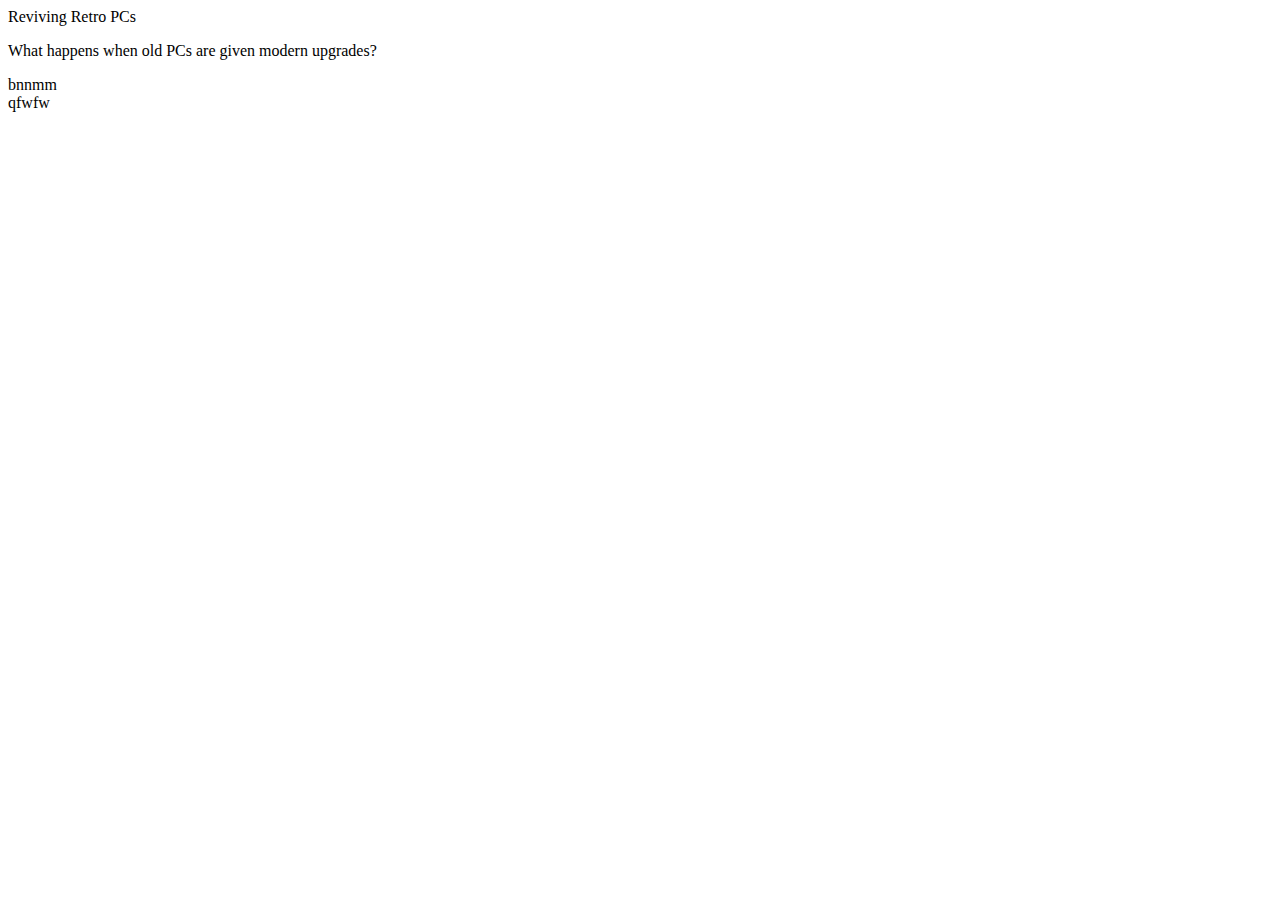
==== footer.html @ dfd05743 "Progress" ====
<!DOCTYPE html>
<html lang="en">
  <head>
    <meta charset="UTF-8" />
    <meta name="viewport" content="width=device-width, initial-scale=1.0" />
    <title>Footer</title>
  </head>
  <body>
    <div class="container flex flex-wrap mx-auto justify-between px-4">
      <!-- left -->
      <div class="left w-32">
        <!-- <div class="max-w-"> -->
          <div
            class="h-48 lg:h-auto lg:w-48 flex-none bg-cover rounded-t lg:rounded-t-none lg:rounded-l text-center overflow-hidden"
            style="background-image: url('./assets/images/image-retro-pcs.jpg')"
            title="Woman holding a mug"
          ></div>
          <!-- <img class="img-fluid" src="./assets/images/image-retro-pcs.jpg" -->
          <div
            class="flex flex-col justify-between leading-normal"
          >
            <div class="mb-8">
              <div class="text-gray-900 font-bold text-xl mb-2">
                Reviving Retro PCs
              </div>
              <p class="text-gray-700 text-base">
                What happens when old PCs are given modern upgrades?
              </p>
            </div>
          </div>
        <!-- </div> -->
      </div>
      <!-- middle -->
      <div class="middle w-32">
        bnnmm
      </div>
      <!-- right -->
      <div class="right w-32">qfwfw</div>
    </div>
  </body>
</html>
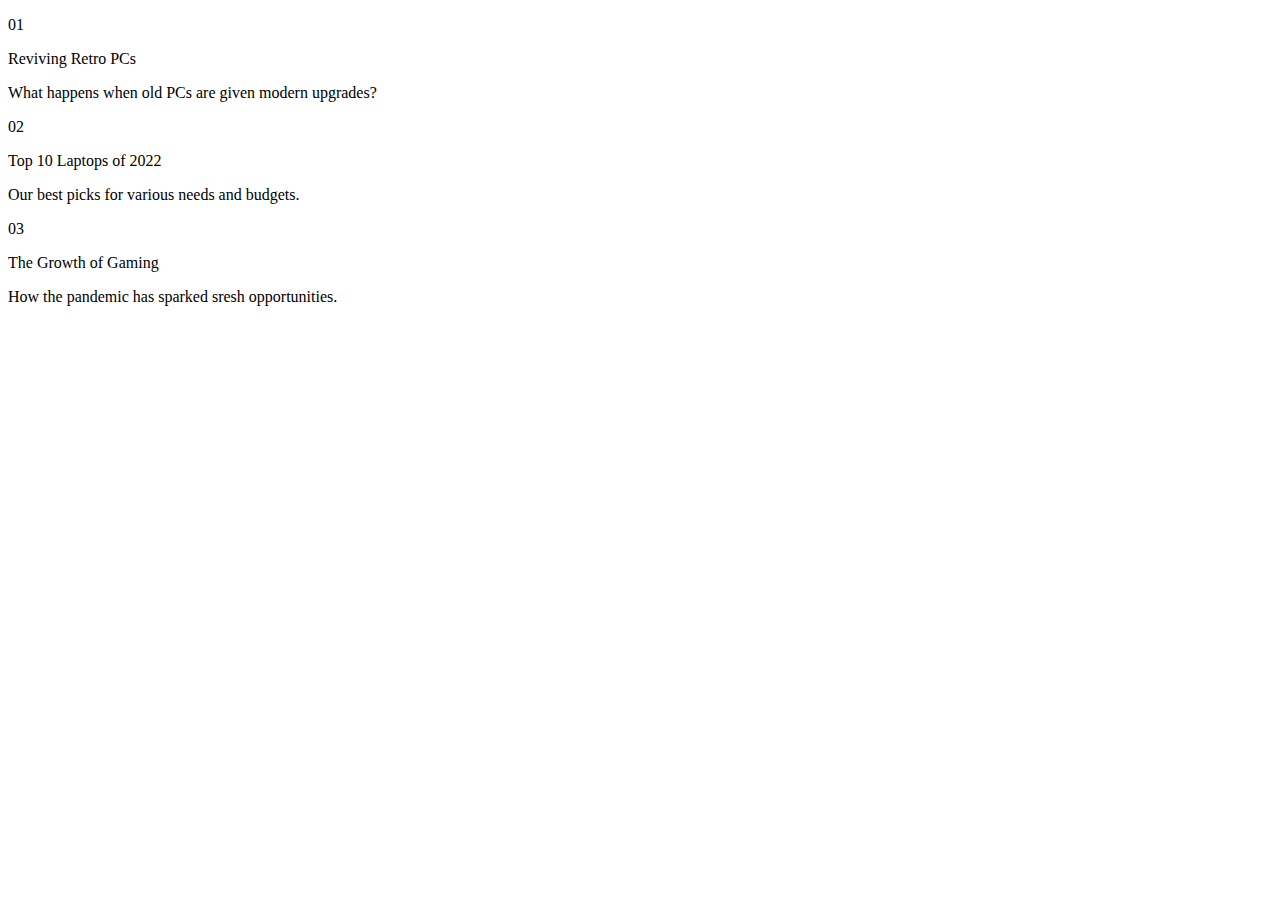
==== commit 68630827: "Complete" ====
--- a/footer.html
+++ b/footer.html
@@ -6,36 +6,50 @@
     <title>Footer</title>
   </head>
   <body>
-    <div class="container flex flex-wrap mx-auto justify-between px-4">
-      <!-- left -->
-      <div class="left w-32">
-        <!-- <div class="max-w-"> -->
-          <div
-            class="h-48 lg:h-auto lg:w-48 flex-none bg-cover rounded-t lg:rounded-t-none lg:rounded-l text-center overflow-hidden"
-            style="background-image: url('./assets/images/image-retro-pcs.jpg')"
-            title="Woman holding a mug"
-          ></div>
-          <!-- <img class="img-fluid" src="./assets/images/image-retro-pcs.jpg" -->
-          <div
-            class="flex flex-col justify-between leading-normal"
-          >
+    <div class="container columns-3 flex flex-wrap mx-auto justify-between mb-10">
+
+      <!-- column 1 -->
+      <div class="left max-w-sm w-full lg:max-w-full lg:flex">
+        <div class="h-64 lg:w-48 flex-none bg-cover rounded-t lg:rounded-t-none lg:rounded-l text-center overflow-hidden" style="background-image: url('./assets/images/image-retro-pcs.jpg')" title="Woman holding a mug">
+        </div>
+        <div class=" bg-white rounded-b lg:rounded-b-none lg:rounded-r p-4 flex flex-col justify-between leading-normal">
+          <div class="mb-8">
+            <p class="text-sm off-white flex items-center text-4xl md:text-5xl lg:text-6xl font-bold">
+              01
+            </p>
+            <div class="text-gray-900 font-bold text-xl mb-2">Reviving Retro PCs</div>
+            <p class="off-white text-base">What happens when old PCs are given modern upgrades?</p>
+          </div>
+        </div>
+
+       <!-- column 2 -->
+       <div class="left max-w-sm w-full lg:max-w-full lg:flex">
+        <div class="h-64 lg:w-48 flex-none bg-cover rounded-t lg:rounded-t-none lg:rounded-l text-center overflow-hidden" style="background-image: url('./assets/images/image-top-laptops.jpg')" title="Woman holding a mug">
+        </div>
+        <div class=" bg-white rounded-b lg:rounded-b-none lg:rounded-r p-4 flex flex-col justify-between leading-normal">
+          <div class="mb-8">
+            <p class="text-sm off-white flex items-center text-4xl md:text-5xl lg:text-6xl font-bold">
+              02
+            </p>
+            <div class="text-gray-900 font-bold text-xl mb-2">Top 10 Laptops of 2022</div>
+            <p class="off-white text-base">Our best picks for various needs and budgets.</p>
+          </div>
+        </div>
+
+        <!-- column 3 -->
+        <div class="left max-w-sm w-full lg:max-w-full lg:flex">
+          <div class="h-64 lg:w-48 flex-none bg-cover rounded-t lg:rounded-t-none lg:rounded-l text-center overflow-hidden" style="background-image: url('./assets/images/image-gaming-growth.jpg')" title="Woman holding a mug">
+          </div>
+          <div class=" bg-white rounded-b lg:rounded-b-none lg:rounded-r p-4 flex flex-col justify-between leading-normal">
             <div class="mb-8">
-              <div class="text-gray-900 font-bold text-xl mb-2">
-                Reviving Retro PCs
-              </div>
-              <p class="text-gray-700 text-base">
-                What happens when old PCs are given modern upgrades?
+              <p class="text-sm off-white flex items-center text-4xl md:text-5xl lg:text-6xl font-bold">
+                03
               </p>
+              <div class="text-gray-900 font-bold text-xl mb-2">The Growth of Gaming</div>
+              <p class="off-white text-base">How the pandemic has sparked sresh opportunities.</p>
             </div>
           </div>
-        <!-- </div> -->
-      </div>
-      <!-- middle -->
-      <div class="middle w-32">
-        bnnmm
-      </div>
-      <!-- right -->
-      <div class="right w-32">qfwfw</div>
+
     </div>
   </body>
 </html>
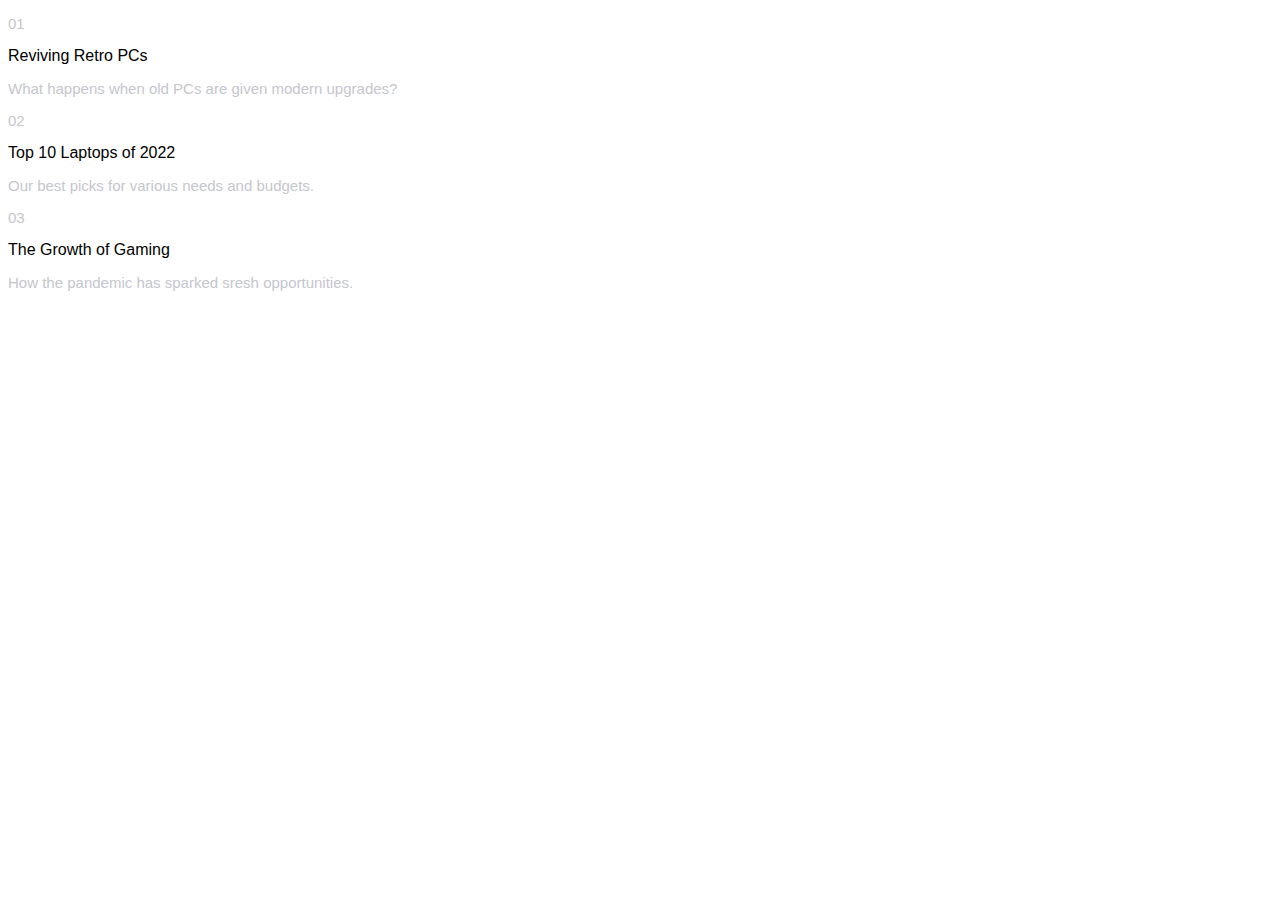
==== commit e775647d: "Adjusted responsiveness" ====
--- a/footer.html
+++ b/footer.html
@@ -4,9 +4,11 @@
     <meta charset="UTF-8" />
     <meta name="viewport" content="width=device-width, initial-scale=1.0" />
     <title>Footer</title>
+    <link rel="stylesheet"
+    href="./styles.css" />
   </head>
   <body>
-    <div class="container columns-3 flex flex-wrap mx-auto justify-between mb-10">
+    <div class="container columns-3 flex flex-wrap justify-between mb-10 mx-6 md:mx-0 lg:mx-0">
 
       <!-- column 1 -->
       <div class="left max-w-sm w-full lg:max-w-full lg:flex">
--- a/styles.css
+++ b/styles.css
@@ -0,0 +1,35 @@
+body {
+    font-family: 'Inter', sans-serif;
+}
+/* navbar */
+.block:hover{
+    color: hsl(5, 85%, 63%);
+}
+
+.logo, .p-text {
+    color: black;
+}
+
+p {
+    font-size: 15px;
+    color: hsl(36, 100%, 99%);
+}
+button{
+    background-color: hsl(5, 85%, 63%);
+}
+
+.blue {
+    background-color: hsl(240, 100%, 5%);
+}
+
+.new {
+    color: hsl(35, 77%, 62%);
+}
+
+.bright {
+    color: hsl(240, 100%, 5%);
+}
+
+.off-white, .description{
+    color: hsl(233, 8%, 79%);
+}